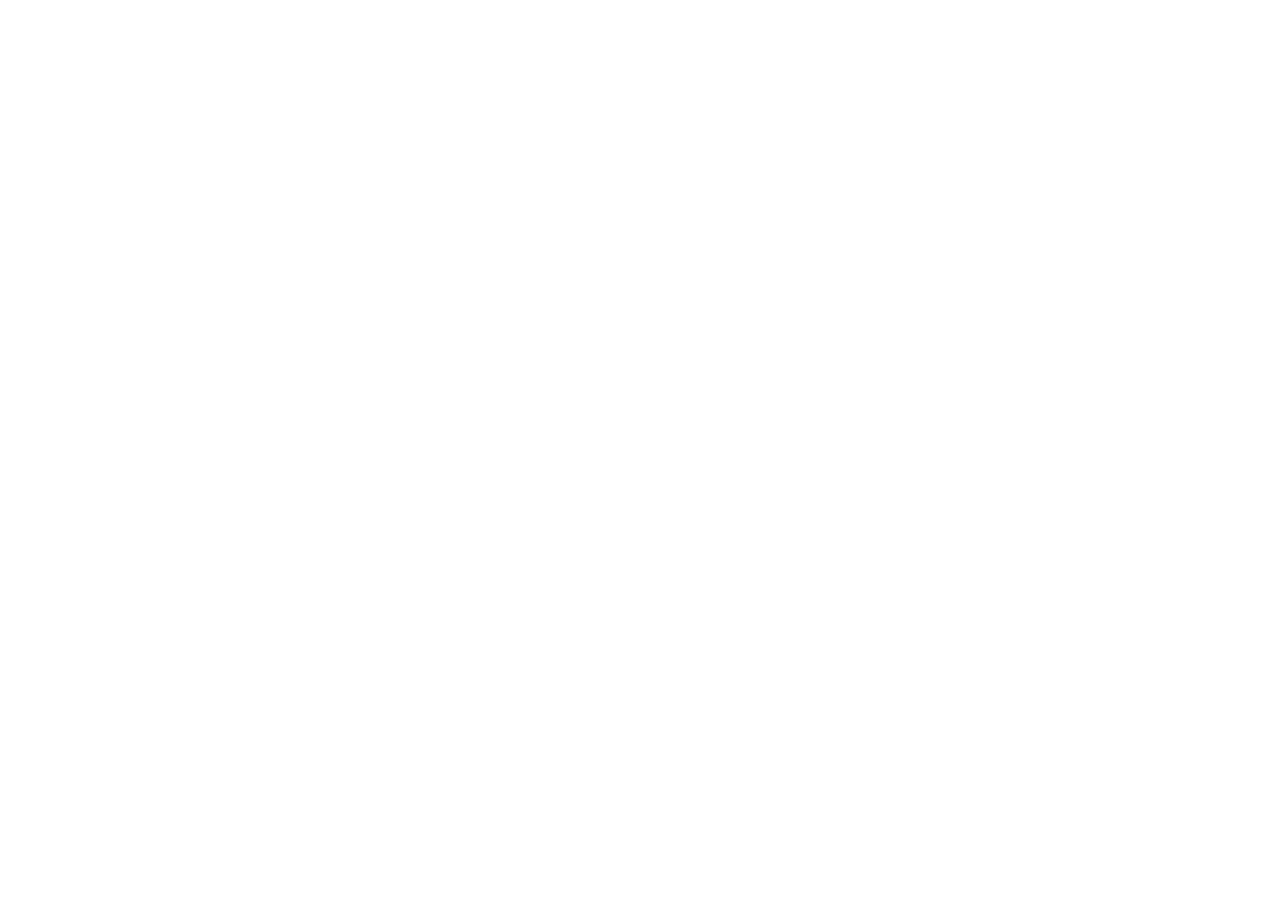
==== index.html @ e1d148f2 "." ====
<!DOCTYPE html>
<html lang="en">
<head>
    <meta charset="UTF-8">
    <meta http-equiv="X-UA-Compatible" content="IE=edge">
    <meta name="viewport" content="width=device-width, initial-scale=1.0">
    <link rel="stylesheet-framework" href="framework.css">
    <link rel="stylesheet" href="style.css">
    <title>Framework</title>
</head>
<body>
    
</body>
</html>
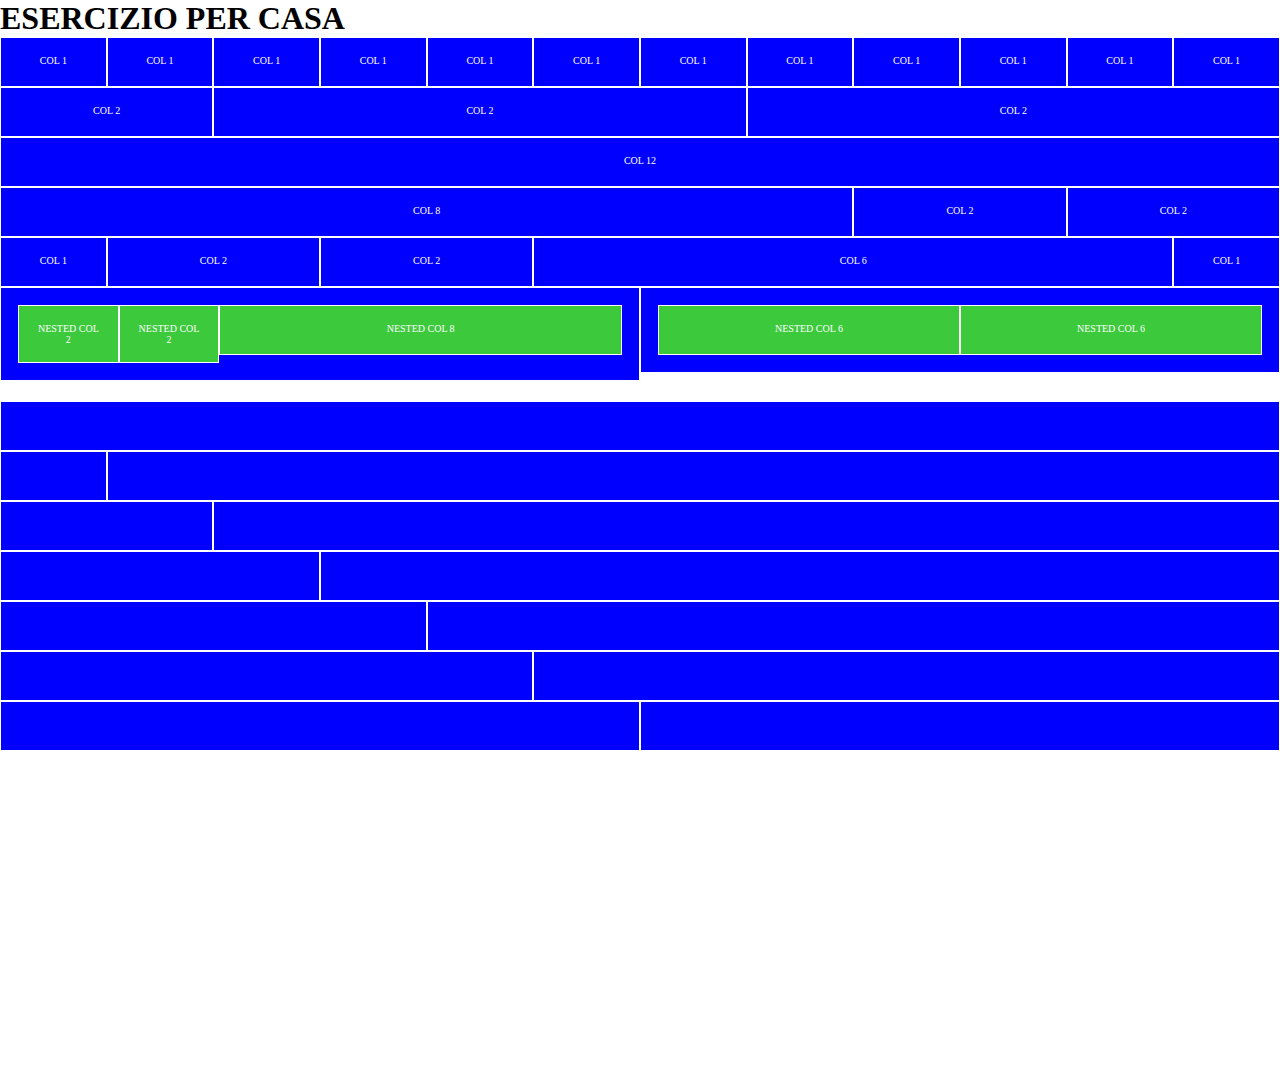
==== commit d84a8fa5: "." ====
--- a/index.html
+++ b/index.html
@@ -4,11 +4,219 @@
     <meta charset="UTF-8">
     <meta http-equiv="X-UA-Compatible" content="IE=edge">
     <meta name="viewport" content="width=device-width, initial-scale=1.0">
-    <link rel="stylesheet-framework" href="framework.css">
+    <link rel="stylesheet" href="12bool.css">
     <link rel="stylesheet" href="style.css">
     <title>Framework</title>
 </head>
 <body>
+    <h1>ESERCIZIO PER CASA</h1>
+
+    <!-- RIGA 1 -->
+    <section class="container-fluid">
+        <div class="row">
+            <div class="col-1">
+                <div class="box">COL 1</div>
+            </div>
+            <div class="col-1">
+                <div class="box">COL 1</div>
+            </div>
+            <div class="col-1">
+                <div class="box">COL 1</div>
+            </div>
+            <div class="col-1">
+                <div class="box">COL 1</div>
+            </div>
+            <div class="col-1">
+                <div class="box">COL 1</div>
+            </div>
+            <div class="col-1">
+                <div class="box">COL 1</div>
+            </div>
+            <div class="col-1">
+                <div class="box">COL 1</div>
+            </div>
+            <div class="col-1">
+                <div class="box">COL 1</div>
+            </div>
+            <div class="col-1">
+                <div class="box">COL 1</div>
+            </div>
+            <div class="col-1">
+                <div class="box">COL 1</div>
+            </div>
+            <div class="col-1">
+                <div class="box">COL 1</div>
+            </div>
+            <div class="col-1">
+                <div class="box">COL 1</div>
+            </div>
+        </div>
+
+        <!-- RIGA 2 -->
+
+        <div class="row">
+            <div class="col-2">
+                <div class="box">COL 2</div>
+            </div>
+            <div class="col-5">
+                <div class="box">COL 2</div>
+            </div>
+            <div class="col-5">
+                <div class="box">COL 2</div>
+            </div>
+        </div>
+
+        <!-- RIGA 3 -->
+
+        <div class="row">
+            <div class="col-12">
+                <div class="box">COL 12</div>
+            </div>
+        </div>
+
+        <!-- RIGA 4 -->
+
+        <div class="row">
+            <div class="col-8">
+                <div class="box">COL 8</div>
+            </div>
+            <div class="col-2">
+                <div class="box">COL 2</div>
+            </div>
+            <div class="col-2">
+                <div class="box">COL 2</div>
+            </div>
+        </div>
+
+        <!-- RIGA 5 -->
+
+        <div class="row">
+            <div class="col-1">
+                <div class="box">COL 1</div>
+            </div>
+            <div class="col-2">
+                <div class="box">COL 2</div>
+            </div>
+            <div class="col-2">
+                <div class="box">COL 2</div>
+            </div>
+            <div class="col-6">
+                <div class="box">COL 6</div>
+            </div>
+            <div class="col-1">
+                <div class="box">COL 1</div>
+            </div>
+        </div>
+
+        <!-- RIGA 6 NESTED -->
+
+        <div class="row">
+            <div class="col-6">
+                <div class="box">
+                    <div class="row">
+                        <div class="col-2">
+                            <div class="box">NESTED COL 2</div>
+                        </div>
+                        <div class="col-2">
+                            <div class="box">NESTED COL 2</div>
+                        </div>
+                        <div class="col-8">
+                            <div class="box"> NESTED COL 8</div>
+                        </div>
+                    </div>
+                </div>
+            </div>
+            <div class="col-6">
+                <div class="box">
+                    <div class="row">
+                        <div class="col-6">
+                            <div class="box">NESTED COL 6</div>
+                        </div>
+                        <div class="col-6">
+                            <div class="box">NESTED COL 6</div>
+                        </div>
+                    </div>
+                </div>
+            </div>
+        </div>
+    </section>
+
+    <!-- SECONDA SEZIONE -->
+
+    <section class="container-fluid">
+        <div class="row">
+            <div class="col-12">
+                <div class="box"></div>
+            </div>
+        </div>
+
+        <div class="row">
+            <div class="col-1">
+                <div class="box"></div>
+            </div>
+            <div class="col-11">
+                <div class="box"></div>
+            </div>
+        </div>
+
+        <div class="row">
+            <div class="col-2">
+                <div class="box"></div>
+            </div>
+            <div class="col-10">
+                <div class="box"></div>
+            </div>
+        </div>
+
+        <div class="row">
+            <div class="col-3">
+                <div class="box"></div>
+            </div>
+            <div class="col-9">
+                <div class="box"></div>
+            </div>
+        </div>
+
+        <div class="row">
+            <div class="col-4">
+                <div class="box"></div>
+            </div>
+            <div class="col-8">
+                <div class="box"></div>
+            </div>
+        </div>
+
+        <div class="row">
+            <div class="col-5">
+                <div class="box"></div>
+            </div>
+            <div class="col-7">
+                <div class="box"></div>
+            </div>
+        </div>
+
+        <div class="row">
+            <div class="col-6">
+                <div class="box"></div>
+            </div>
+            <div class="col-6">
+                <div class="box"></div>
+            </div>
+        </div>
+    </section>
+
+    <section class="container-fluid">
+
+
+
+
+
+
+
+
+
+        
+    </section>
     
 </body>
 </html>--- a/12bool.css
+++ b/12bool.css
@@ -0,0 +1,133 @@
+* {
+    margin:0;
+    padding:0;
+    box-sizing: border-box;
+}
+
+.container {
+    max-width: 1170px;
+    margin:0 auto;
+}
+.container-fluid {
+    width:100%;
+    max-width: 100%;
+    margin:0 auto;
+}
+
+.row {
+    display:flex;
+    flex-wrap: wrap;
+    flex-direction: row;
+}
+
+/* regole colonne */
+
+.col-1 {
+    flex-basis: calc((100% / 12) * 1);
+    max-width: calc((100% / 12) * 1);
+}
+
+.col-2 {
+    flex-basis: calc((100% / 12) * 2);
+    max-width: calc((100% / 12) * 2);
+}
+
+.col-3 {
+    flex-basis: calc((100% / 12) * 3);
+    max-width: calc((100% / 12) * 3);
+}
+
+.col-4 {
+    flex-basis: calc((100% / 12) * 4);
+    max-width: calc((100% / 12) * 4);
+}
+
+.col-5 {
+    flex-basis: calc((100% / 12) * 5);
+    max-width: calc((100% / 12) * 5);
+}
+
+.col-6 {
+    flex-basis: calc((100% / 12) * 6);
+    max-width: calc((100% / 12) * 6);
+}
+
+.col-7 {
+    flex-basis: calc((100% / 12) * 7);
+    max-width: calc((100% / 12) * 7);
+}
+
+.col-8 {
+    flex-basis: calc((100% / 12) * 8);
+    max-width: calc((100% / 12) * 8);
+}
+
+.col-9 {
+    flex-basis: calc((100% / 12) * 9);
+    max-width: calc((100% / 12) * 9);
+}
+
+.col-10 {
+    flex-basis: calc((100% / 12) * 10);
+    max-width: calc((100% / 12) * 10);
+}
+
+.col-11 {
+    flex-basis: calc((100% / 12) * 11);
+    max-width: calc((100% / 12) * 11);
+}
+
+.col-12 {
+    flex-basis: calc((100% / 12) * 12);
+    max-width: calc((100% / 12) * 12);
+}
+
+/* regole offset */
+
+.col-offset-1 {
+    margin-left: calc((100% / 12) * 1);
+}
+
+.col-offset-2 {
+    margin-left: calc((100% / 12) * 2);
+}
+
+.col-offset-3 {
+    margin-left: calc((100% / 12) * 3);
+}
+
+.col-offset-4 {
+    margin-left: calc((100% / 12) * 4);
+}
+
+.col-offset-5 {
+    margin-left: calc((100% / 12) * 5);
+}
+
+.col-offset-6 {
+    margin-left: calc((100% / 12) * 6);
+}
+
+.col-offset-7 {
+    margin-left: calc((100% / 12) * 7);
+}
+
+.col-offset-8 {
+    margin-left: calc((100% / 12) * 8);
+}
+
+.col-offset-9 {
+    margin-left: calc((100% / 12) * 9);
+}
+
+.col-offset-10 {
+    margin-left: calc((100% / 12) * 10);
+}
+
+.col-offset-11 {
+    margin-left: calc((100% / 12) * 11);
+}
+
+.col-offset-12 {
+    margin-left: calc((100% / 12) * 12);
+}--- a/style.css
+++ b/style.css
@@ -0,0 +1,22 @@
+.container-fluid {
+    margin-bottom:20px;
+    min-height:300px;
+}
+
+.row {
+    min-height:50px;
+}
+
+.row .row .box {
+    background-color: rgb(60, 201, 60);
+}
+
+.box {
+    min-height:50px;
+    padding:17px;
+    text-align: center;
+    border:1px solid white;
+    background-color: blue;
+    color:white;
+    font-size:10px;
+}
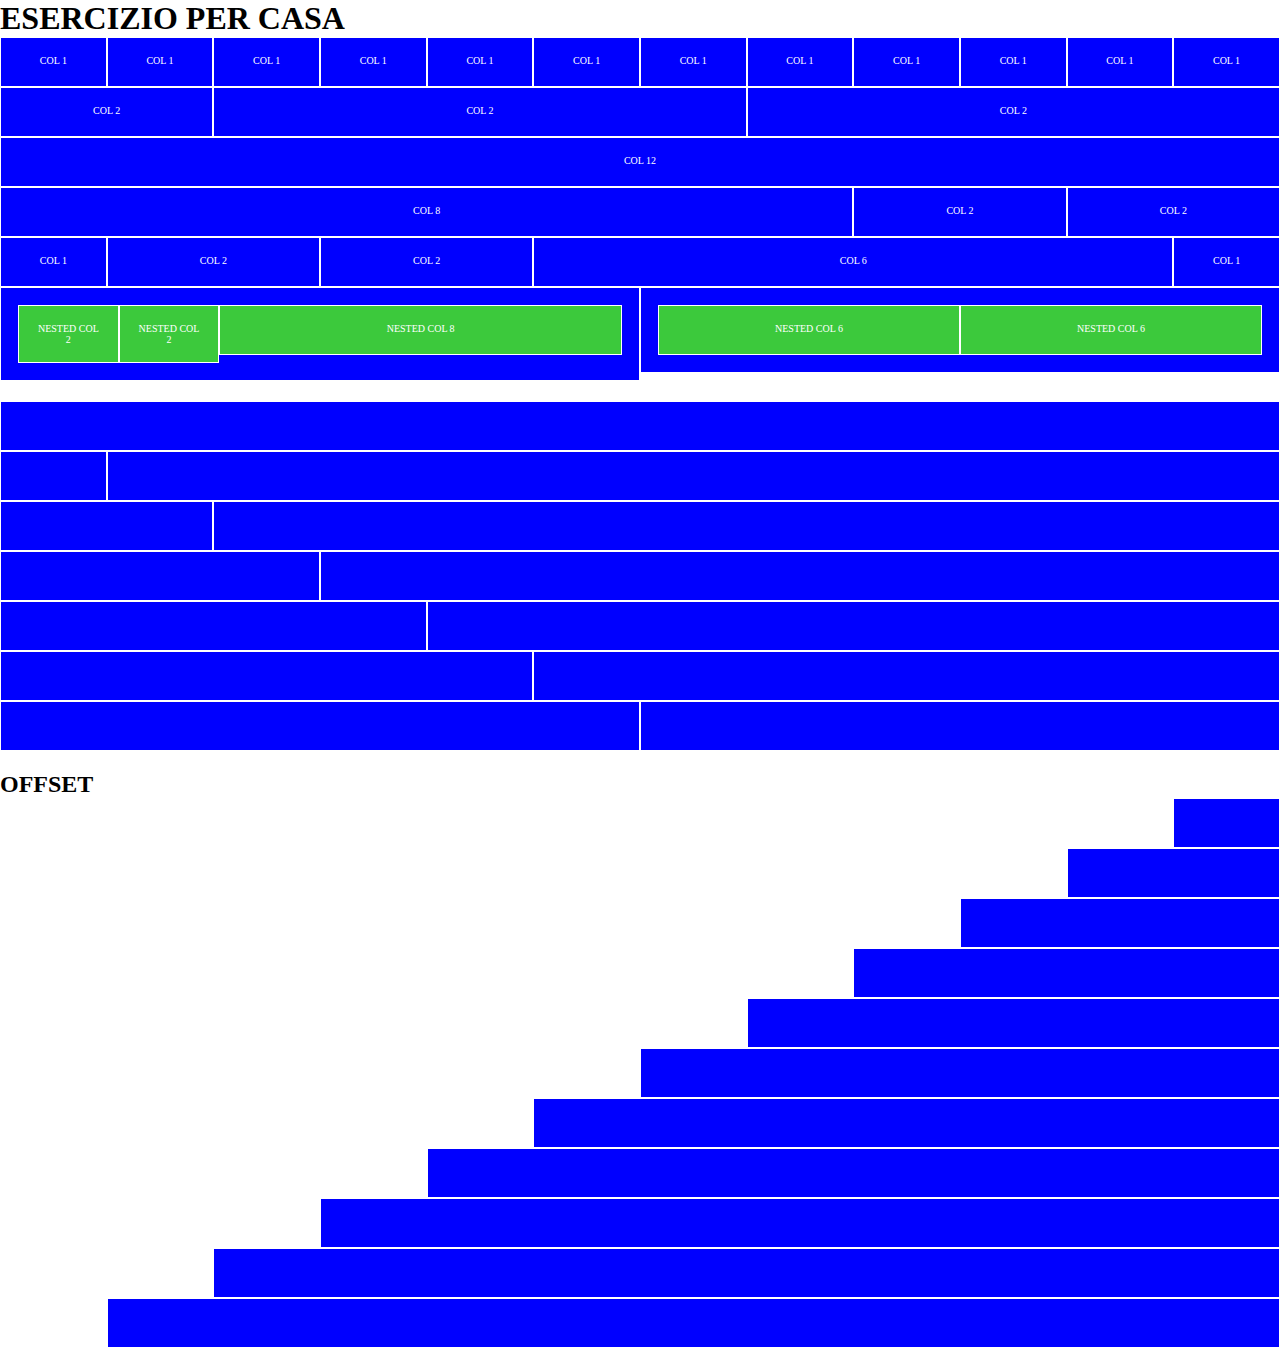
==== commit 369da074: "aggiunti offset" ====
--- a/index.html
+++ b/index.html
@@ -205,17 +205,78 @@
         </div>
     </section>
 
+    <!-- sezione margini -->
+
+    <h2>OFFSET</h2>
+
     <section class="container-fluid">
 
-
-
-
-
-
-
-
-
-        
+        <div class="row">
+            <div class="col-1 col-offset-11">
+                <div class="box"></div>
+            </div>
+        </div>
+
+        <div class="row">
+            <div class="col-2 col-offset-10">
+                <div class="box"></div>
+            </div>
+        </div>
+
+        <div class="row">
+            <div class="col-3 col-offset-9">
+                <div class="box"></div>
+            </div>
+        </div>
+
+        <div class="row">
+            <div class="col-4 col-offset-8">
+                <div class="box"></div>
+            </div>
+        </div>
+
+        <div class="row">
+            <div class="col-5 col-offset-7">
+                <div class="box"></div>
+            </div>
+        </div>
+
+        <div class="row">
+            <div class="col-6 col-offset-6">
+                <div class="box"></div>
+            </div>
+        </div>
+
+        <div class="row">
+            <div class="col-7 col-offset-5">
+                <div class="box"></div>
+            </div>
+        </div>
+
+        <div class="row">
+            <div class="col-8 col-offset-4">
+                <div class="box"></div>
+            </div>
+        </div>
+
+        <div class="row">
+            <div class="col-9 col-offset-3">
+                <div class="box"></div>
+            </div>
+        </div>
+
+        <div class="row">
+            <div class="col-10 col-offset-2">
+                <div class="box"></div>
+            </div>
+        </div>
+
+        <div class="row">
+            <div class="col-11 col-offset-1">
+                <div class="box"></div>
+            </div>
+        </div>
+
     </section>
     
 </body>
